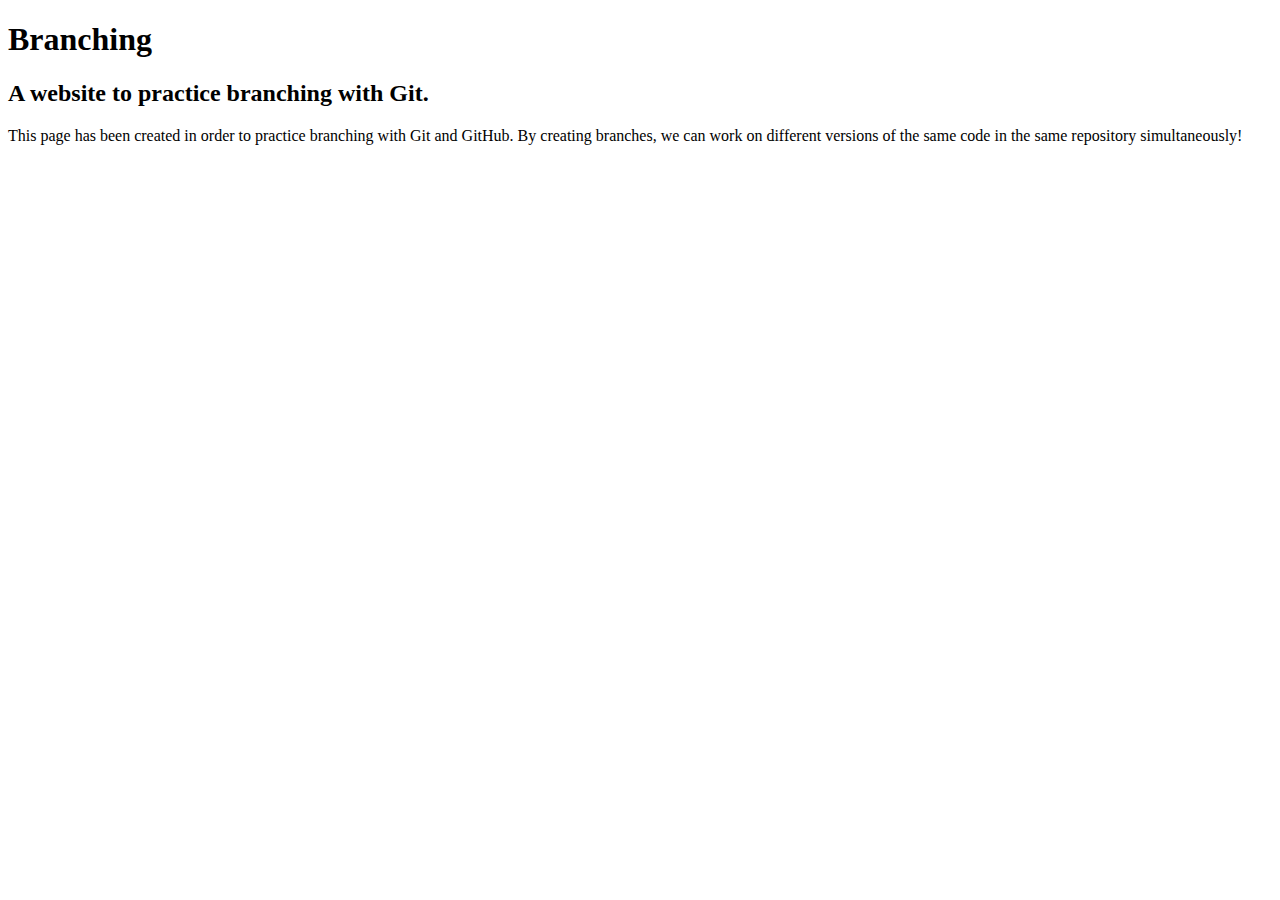
==== branching-test-project/branching-website.html @ bbf5cda4 "Add initial HTML file with explanation of branching practice site." ====
<!DOCTYPE html>
<html>
  <head>
    <meta charset="utf-8">
    <title> Branching Practice Site </title>
  </head>
  <body>
    <h1> Branching </h1>
    <h2> A website to practice branching with Git.  </h2>
    <p> This page has been created in order to practice branching with Git and GitHub. By creating branches, we can work on different versions of the same code in the same repository simultaneously!  </p>
  </body>
</html>
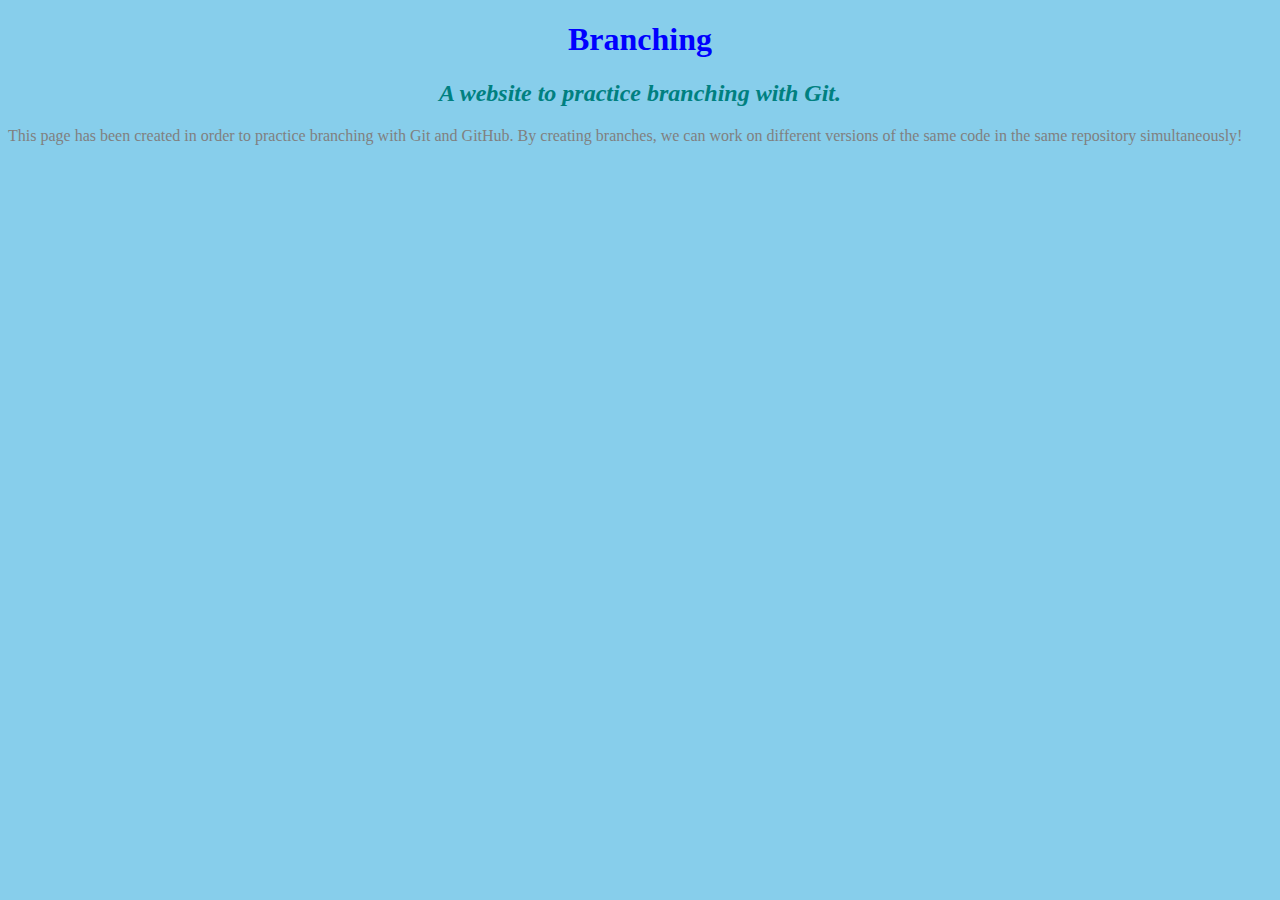
==== commit 379b0374: "Created stylesheet, link in head of website" ====
--- a/branching-test-project/branching-website.html
+++ b/branching-test-project/branching-website.html
@@ -2,6 +2,7 @@
 <html>
   <head>
     <meta charset="utf-8">
+    <link rel="stylesheet" href="css/style.css">
     <title> Branching Practice Site </title>
   </head>
   <body>
--- a/branching-test-project/css/style.css
+++ b/branching-test-project/css/style.css
@@ -0,0 +1,15 @@
+h1 {
+  color: blue;
+  text-align: center;
+}
+h2 {
+  font-style: italic;
+  text-align: center;
+  color: teal;
+}
+p {
+  color: gray;
+}
+body {
+  background-color: skyblue;
+}
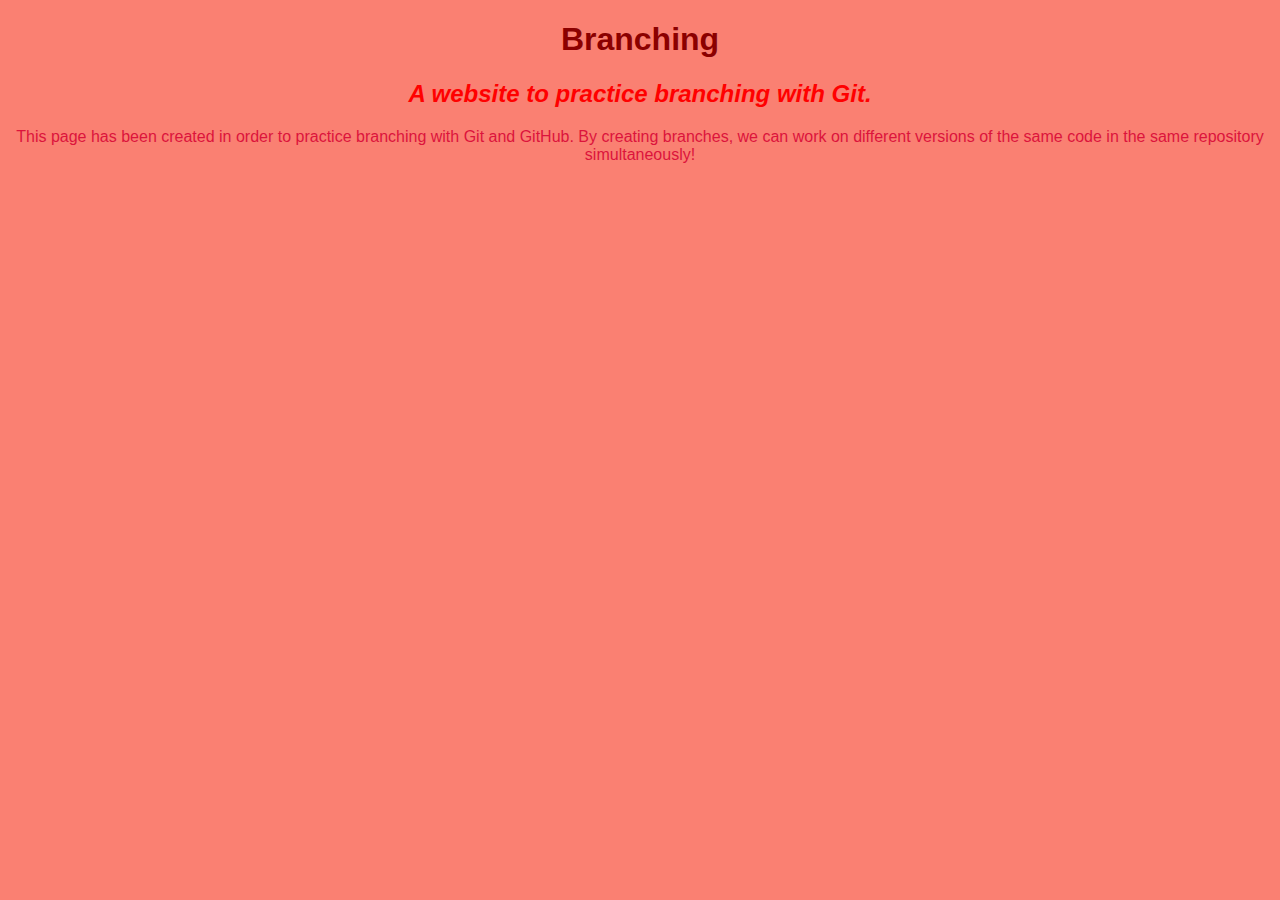
==== commit 5126ff63: "corrected spacing and indentation" ====
--- a/branching-test-project/branching-website.html
+++ b/branching-test-project/branching-website.html
@@ -7,7 +7,7 @@
   </head>
   <body>
     <h1> Branching </h1>
-    <h2> A website to practice branching with Git.  </h2>
+    <h2> A website to practice branching with Git.</h2>
     <p> This page has been created in order to practice branching with Git and GitHub. By creating branches, we can work on different versions of the same code in the same repository simultaneously!  </p>
   </body>
 </html>
--- a/branching-test-project/css/style.css
+++ b/branching-test-project/css/style.css
@@ -1,15 +1,19 @@
 h1 {
-  color: blue;
+  color: darkred;
   text-align: center;
 }
-h2 {
+
+h2{
   font-style: italic;
+  color: red;
+}
+
+p{
+  color: crimson;
+}
+
+body{
+  background-color: salmon;
+  font-family: sans-serif;
   text-align: center;
-  color: teal;
 }
-p {
-  color: gray;
-}
-body {
-  background-color: skyblue;
-}
